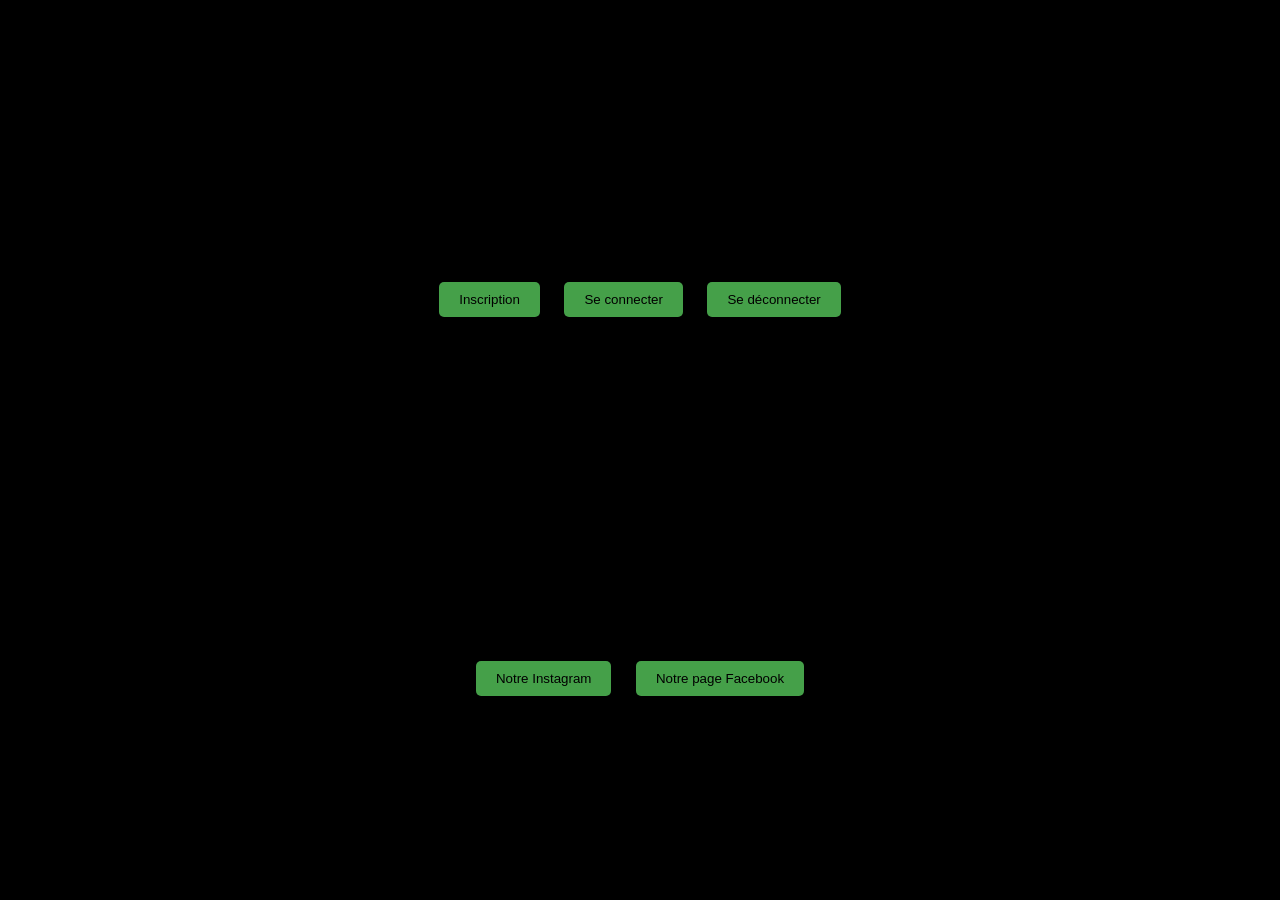
==== index.html @ 714e98ba "Update and rename index.php to index.html" ====
<!DOCTYPE html>
<html>
<head>
    <title>Flashback - Accueil</title>
    <link rel="stylesheet" type="text/css" href="css/index.css">
    <style>
        body {
            background-image: url(https://img.freepik.com/free-photo/abstract-background-cement-wall-shadow-light-concept_53876-95320.jpg);
            background-size: cover;
            font-family: Arial, sans-serif;
        }
        .container {
            text-align: center;
            margin-top: 100px;
        }
        h1, h2, h3 {
            color: #000;
        }
        button {
            margin: 10px;
            padding: 10px 20px;
            border: none;
            background-color: #45a049;
            border-radius: 5px;
        }
        button a {
            text-decoration: none;
            color: white;
        }
        button:hover {
            background-color: #ddd;
        }
        @keyframes buttonClick {
            0% { transform: scale(1); }
            50% { transform: scale(0.9); }
            100% { transform: scale(1); }
        }
        button:active {
            animation: buttonClick 0.2s;
        }
    </style>
    <script src="https://ajax.googleapis.com/ajax/libs/jquery/3.5.1/jquery.min.js"></script>
</head>
<body>
    <audio id="buttonSound" src="audio/click.mp3"></audio>
    <div class="container">
        <h1>FLASHBACK</h1>
        <h2 class="haa">Avec nous, vous pouvez voir le monde à proximité</h2>
        <h2 class="haa">Il vous suffit de vous inscrire et de suivre les étapes</h2>
        <br>
        <button>
            <a href="adduser.php" style="color: black" target="_blank">Inscription</a>
        </button>
        <button>
            <a href="login.php" style="color: black" target="_blank">Se connecter</a>
        </button>
        <button>
            <a href="login.php" style="color: black" target="_blank">Se déconnecter</a>
        </button>
        <br>
        <br>
        <br>
        <br>
        <br>
        <br>
        <br>
        <br>
        <br>
        <br>
        <br>
        <br>
        <br>
        <br>
        <br>
        <br>
        <br>
        <br>
        <br>
        <button>
            <a href="https://www.instagram.com/prv.iliesso/" style="color: black" target="_blank">Notre Instagram</a>
        </button>
        <button>
            <a href="https://www.facebook.com/abdouoooooooooooooooooooooooooooooooooooooooo?locale=fr_FR" style="color: black" target="_blank">Notre page Facebook</a>
        </button>
        <h3>
            <br>
            © 2024 flashback<br>
            Mentions légales<br>
            Contact - Assistance<br>
            Accessibilité : non conforme
        </h3>
    </div>
    <script>
        $(document).ready(function() {
            $("button").click(function() {
                $("#buttonSound")[0].play();
            });
        });
    </script>
</body>
</html>
---- css/index.css ----
body{
	background: #000000;
	background-size: cover;
	background-image: url(https://img.freepik.com/free-photo/abstract-background-cement-wall-shadow-light-concept_53876-95320.jpg);
}
.haa{
  font-style: italic;
  color:#000000;
}
img{
	width: 500px;
	height: 400px;
}
h1{
font-style: serif;
color: #000000;
}
h3{

color:#000000 ;

}
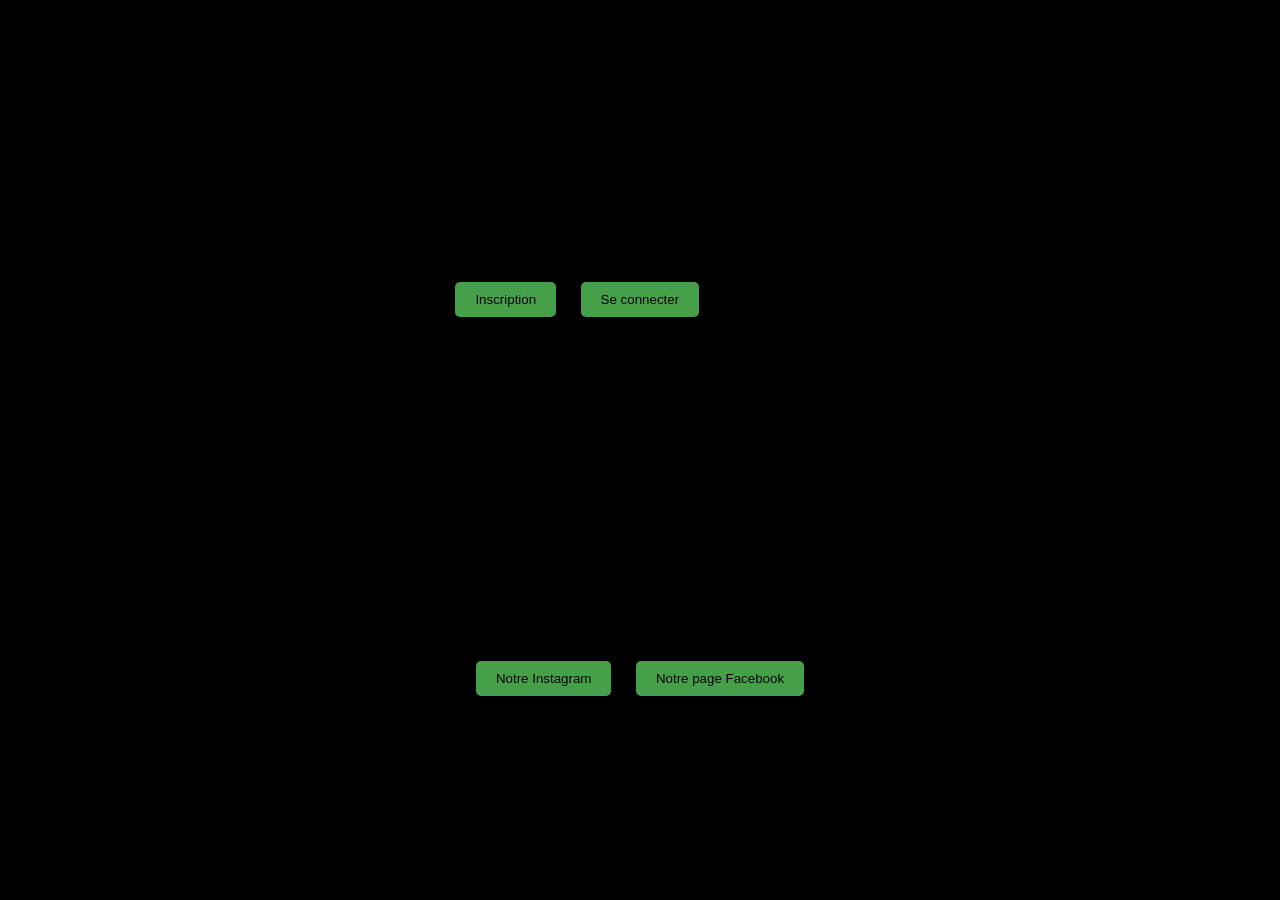
==== commit 0ce55963: "Update index.html" ====
--- a/index.html
+++ b/index.html
@@ -49,13 +49,13 @@
         <h2 class="haa">Il vous suffit de vous inscrire et de suivre les étapes</h2>
         <br>
         <button>
-            <a href="adduser.php" style="color: black" target="_blank">Inscription</a>
+            <a href="adduser.html" style="color: black" target="_blank">Inscription</a>
         </button>
         <button>
-            <a href="login.php" style="color: black" target="_blank">Se connecter</a>
+            <a href="login.html" style="color: black" target="_blank">Se connecter</a>
         </button>
-        <button>
-            <a href="login.php" style="color: black" target="_blank">Se déconnecter</a>
+       .
+            <a href="login.html" style="color: black" target="_blank">Se déconnecter</a>
         </button>
         <br>
         <br>
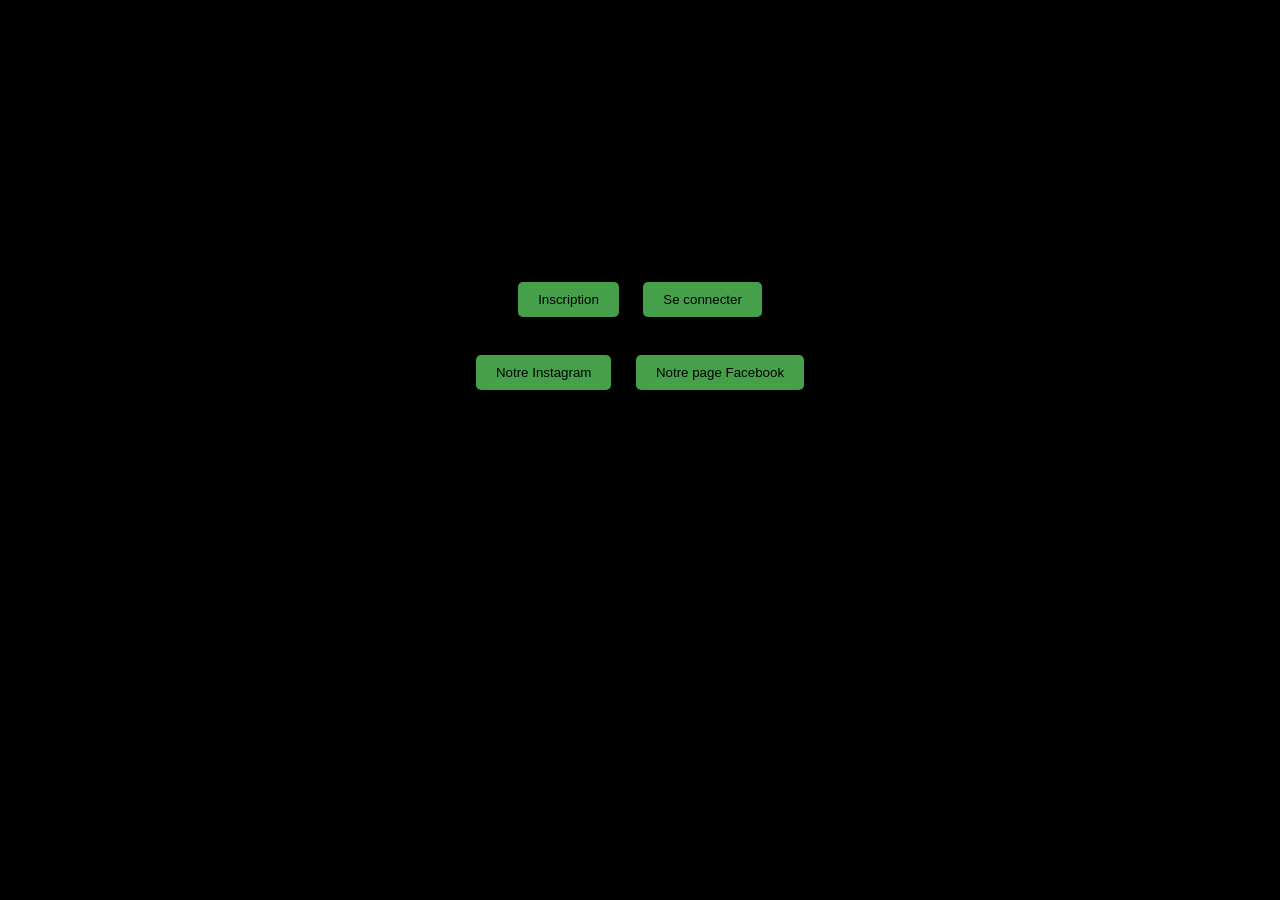
==== commit 0f6f4bf8: "Update index.html" ====
--- a/index.html
+++ b/index.html
@@ -25,7 +25,7 @@
         }
         button a {
             text-decoration: none;
-            color: white;
+            color: black; /* Adjusted to black for better contrast */
         }
         button:hover {
             background-color: #ddd;
@@ -49,38 +49,18 @@
         <h2 class="haa">Il vous suffit de vous inscrire et de suivre les étapes</h2>
         <br>
         <button>
-            <a href="adduser.html" style="color: black" target="_blank">Inscription</a>
+            <a href="adduser.html" style="color: black">Inscription</a>
         </button>
         <button>
-            <a href="login.html" style="color: black" target="_blank">Se connecter</a>
-        </button>
-       .
-            <a href="login.html" style="color: black" target="_blank">Se déconnecter</a>
+            <a href="login.html" style="color: black">Se connecter</a>
         </button>
         <br>
         <br>
-        <br>
-        <br>
-        <br>
-        <br>
-        <br>
-        <br>
-        <br>
-        <br>
-        <br>
-        <br>
-        <br>
-        <br>
-        <br>
-        <br>
-        <br>
-        <br>
-        <br>
         <button>
-            <a href="https://www.instagram.com/prv.iliesso/" style="color: black" target="_blank">Notre Instagram</a>
+            <a href="https://www.instagram.com/prv.iliesso/" style="color: black">Notre Instagram</a>
         </button>
         <button>
-            <a href="https://www.facebook.com/abdouoooooooooooooooooooooooooooooooooooooooo?locale=fr_FR" style="color: black" target="_blank">Notre page Facebook</a>
+            <a href="https://www.facebook.com/abdouoooooooooooooooooooooooooooooooooooooooo?locale=fr_FR" style="color: black">Notre page Facebook</a>
         </button>
         <h3>
             <br>
